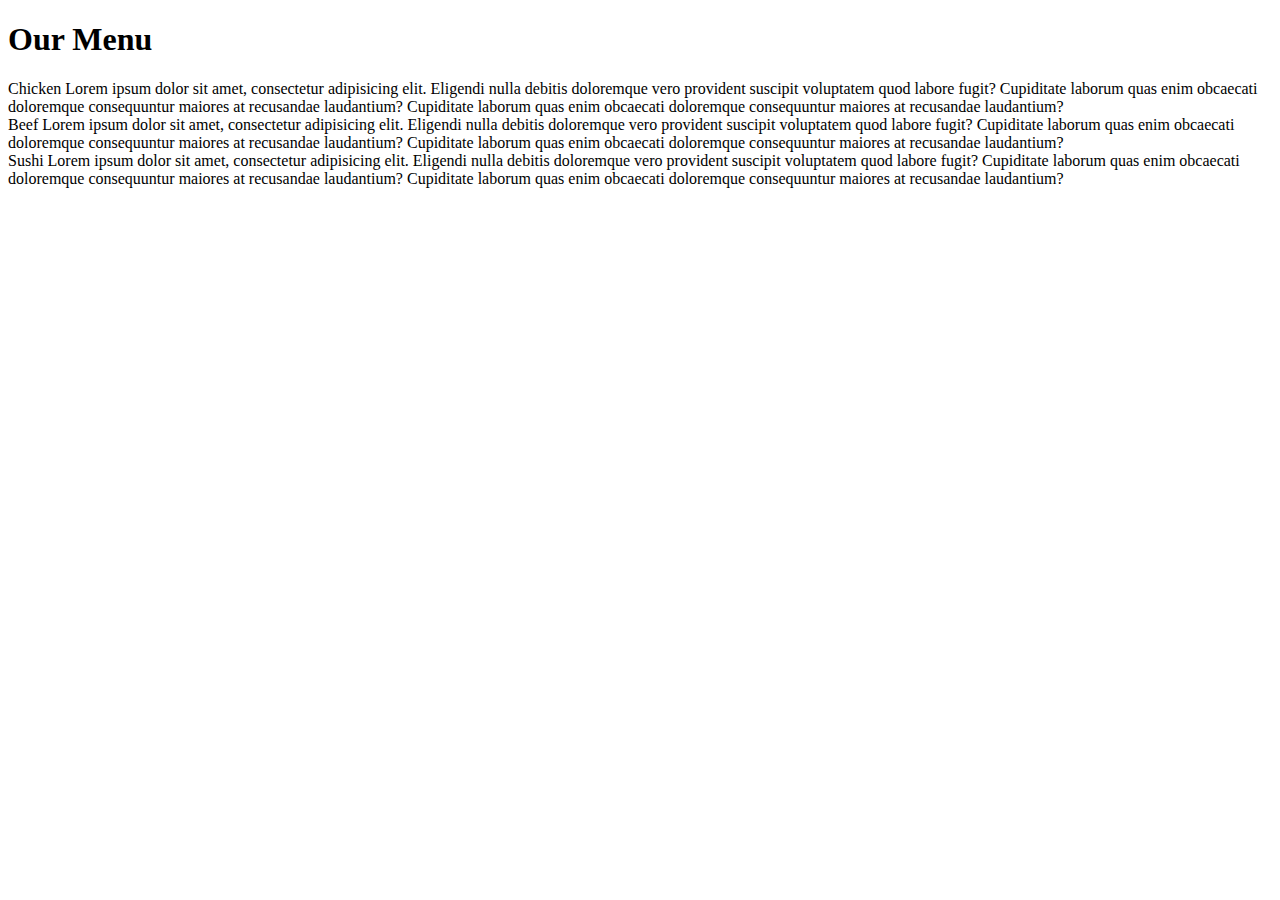
==== module2-solution/index.html @ 0a15f0d5 "Create index.html" ====
<!doctype html>
<html lang="en">

<head>
  <meta charset="utf-8">
  <meta http-equiv="X-UA-Compatible" content="IE=edge">
  <meta name="viewport" content="width=device-width, initial-scale=1">
  <title>Kachy's assignment</title>
  <link rel="stylesheet" href="playground.css">
</head>

<body>
  <h1>Our Menu</h1>
  <div class="row">
    <div class="col-lg-4 col-md-6 col-12">
      <div class="reep">
        <span class="chicken">Chicken</span>
        Lorem ipsum dolor sit amet, consectetur adipisicing elit. Eligendi nulla debitis doloremque vero provident
        suscipit voluptatem quod labore fugit? Cupiditate laborum quas enim obcaecati doloremque consequuntur maiores at
        recusandae laudantium? Cupiditate laborum quas enim obcaecati doloremque consequuntur maiores at
        recusandae laudantium?
      </div>
    </div>
    <div class="col-lg-4 col-md-6 col-12">
      <div class="reep">
        <span class="beef">Beef</span>
        Lorem ipsum dolor sit amet, consectetur adipisicing elit. Eligendi nulla debitis doloremque vero provident
        suscipit voluptatem quod labore fugit? Cupiditate laborum quas enim obcaecati doloremque consequuntur maiores at
        recusandae laudantium? Cupiditate laborum quas enim obcaecati doloremque consequuntur maiores at
        recusandae laudantium?
      </div>
    </div>
    <div class="col-lg-4 col-md-12 col-12">
      <div class="reep wipe">
        <span class="sushi">Sushi</span>
        Lorem ipsum dolor sit amet, consectetur adipisicing elit. Eligendi nulla debitis doloremque vero provident
        suscipit voluptatem quod labore fugit? Cupiditate laborum quas enim obcaecati doloremque consequuntur maiores at
        recusandae laudantium? Cupiditate laborum quas enim obcaecati doloremque consequuntur maiores at
        recusandae laudantium?
      </div>
    </div>
  </div>
</body>

</html>
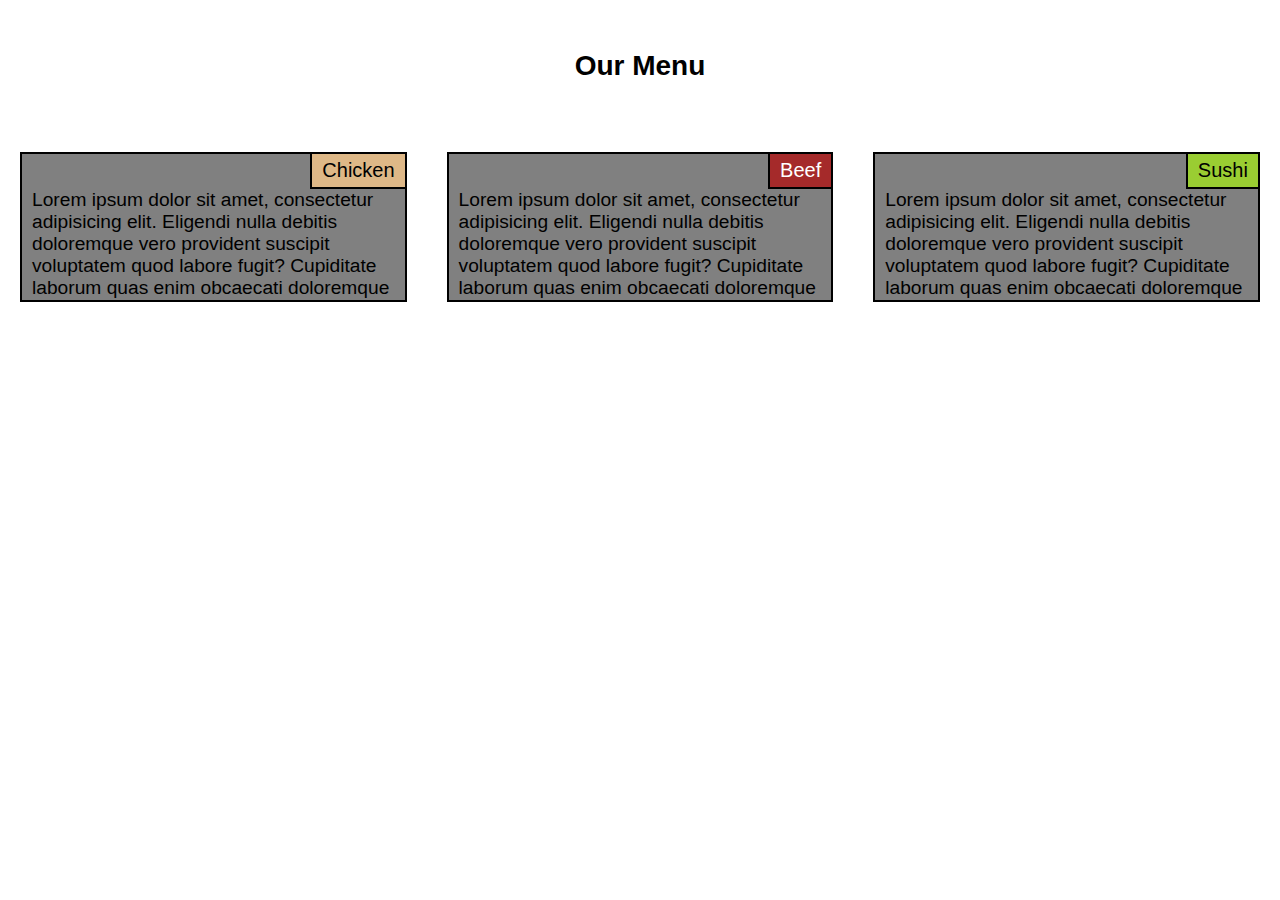
==== commit e1c79bf0: "Update index.html" ====
--- a/module2-solution/index.html
+++ b/module2-solution/index.html
@@ -6,7 +6,7 @@
   <meta http-equiv="X-UA-Compatible" content="IE=edge">
   <meta name="viewport" content="width=device-width, initial-scale=1">
   <title>Kachy's assignment</title>
-  <link rel="stylesheet" href="playground.css">
+  <link rel="stylesheet" href="./css/styles.css">
 </head>
 
 <body>
--- a/module2-solution/css/styles.css
+++ b/module2-solution/css/styles.css
@@ -0,0 +1,270 @@
+* {
+  box-sizing: border-box;
+  font-family: Helvetica;
+  margin: 0;
+}
+
+.row {
+  width: 100%;
+}
+
+
+h1 {
+  text-align: center;
+  font-size: 28px;
+  margin: 50px auto;
+}
+
+span {
+  font-size: 20px;
+}
+
+
+.reep {
+  position: relative;
+  height: 150px;
+  margin:20px;
+  padding: 35px 10px;
+  background-color: gray;
+  border: 2px solid black;
+  margin-bottom: 10%;
+  font-size: 1.2em;
+  overflow: hidden;
+  
+}
+
+.chicken {
+  border: 2px black solid;
+  background-color: burlywood;
+  position: absolute;
+  top: -2px;
+  right: -2px;
+  padding: 5px 10px;
+}
+
+.beef {
+  border: 2px black solid;
+  background-color: brown;
+  position: absolute;
+  top: -2px;
+  right: -2px;
+  padding: 5px 10px;
+  color: white;
+}
+
+.sushi {
+  border: 2px black solid;
+  background-color: yellowgreen;
+  position: absolute;
+  top: -2px;
+  right: -2px;
+  padding: 5px 10px;
+}
+
+p {
+  margin-top: 30px;
+}
+
+
+
+@media (min-width:768px) and (max-width:991px) {
+
+  .col-md-1,
+  .col-md-2,
+  .col-md-3,
+  .col-md-4,
+  .col-md-5,
+  .col-md-6,
+  .col-md-7,
+  .col-md-8,
+  .col-md-9,
+  .col-md-10,
+  .col-md-11,
+  .col-md-12 {
+    float: left;
+  }
+
+  .col-md-1 {
+    width: 8.33%;
+  }
+
+  .col-md-2 {
+    width: 16.66%;
+  }
+
+  .col-md-3 {
+    width: 25%;
+  }
+
+  .col-md-4 {
+    width: 33.33%;
+  }
+
+  .col-md-5 {
+    width: 41.66%;
+  }
+
+  .col-md-6 {
+    width: 50%;
+  }
+
+  .col-md-7 {
+    width: 58.33%;
+  }
+
+  .col-md-8 {
+    width: 66.66%;
+  }
+
+  .col-md-9 {
+    width: 74.99%;
+  }
+
+  .col-md-10 {
+    width: 83.33%;
+  }
+
+  .col-md-11 {
+    width: 91.66%;
+  }
+
+  .col-md-12 {
+    width: 100%;
+  }
+}
+
+
+
+
+@media (min-width:992px) {
+
+  .col-lg-1,
+  .col-lg-2,
+  .col-lg-3,
+  .col-lg-4,
+  .col-lg-5,
+  .col-lg-6,
+  .col-lg-7,
+  .col-lg-8,
+  .col-lg-9,
+  .col-lg-10,
+  .col-lg-11,
+  .col-lg-12 {
+    float: left;
+  }
+
+  .col-lg-1 {
+    width: 8.33%;
+  }
+
+  .col-lg-2 {
+    width: 16.66%;
+  }
+
+  .col-lg-3 {
+    width: 25%;
+  }
+
+  .col-lg-4 {
+    width: 33.33%;
+  }
+
+  .col-lg-5 {
+    width: 41.66%;
+  }
+
+  .col-lg-6 {
+    width: 50%;
+  }
+
+  .col-lg-7 {
+    width: 58.33%;
+  }
+
+  .col-lg-8 {
+    width: 66.66%;
+  }
+
+  .col-lg-9 {
+    width: 74.99%;
+  }
+
+  .col-lg-10 {
+    width: 83.33%;
+  }
+
+  .col-lg-11 {
+    width: 91.66%;
+  }
+
+  .col-lg-12 {
+    width: 100%;
+  }
+}
+
+
+@media (min-width:767px) {
+
+  .col-sm-1,
+  .col-sm-2,
+  .col-sm-3,
+  .col-sm-4,
+  .col-sm-5,
+  .col-sm-6,
+  .col-sm-7,
+  .col-sm-8,
+  .col-sm-9,
+  .col-sm-10,
+  .col-sm-11,
+  .col-sm-12 {
+    float: left;
+  }
+
+  .col-sm-1 {
+    width: 8.33%;
+  }
+
+  .col-sm-2 {
+    width: 16.66%;
+  }
+
+  .col-sm-3 {
+    width: 25%;
+  }
+
+  .col-sm-4 {
+    width: 33.33%;
+  }
+
+  .col-sm-5 {
+    width: 41.66%;
+  }
+
+  .col-sm-6 {
+    width: 50%;
+  }
+
+  .col-sm-7 {
+    width: 58.33%;
+  }
+
+  .col-sm-8 {
+    width: 66.66%;
+  }
+
+  .col-sm-9 {
+    width: 74.99%;
+  }
+
+  .col-sm-10 {
+    width: 83.33%;
+  }
+
+  .col-sm-11 {
+    width: 91.66%;
+  }
+
+  .col-sm-12 {
+    width: 100%;
+  }
+}
